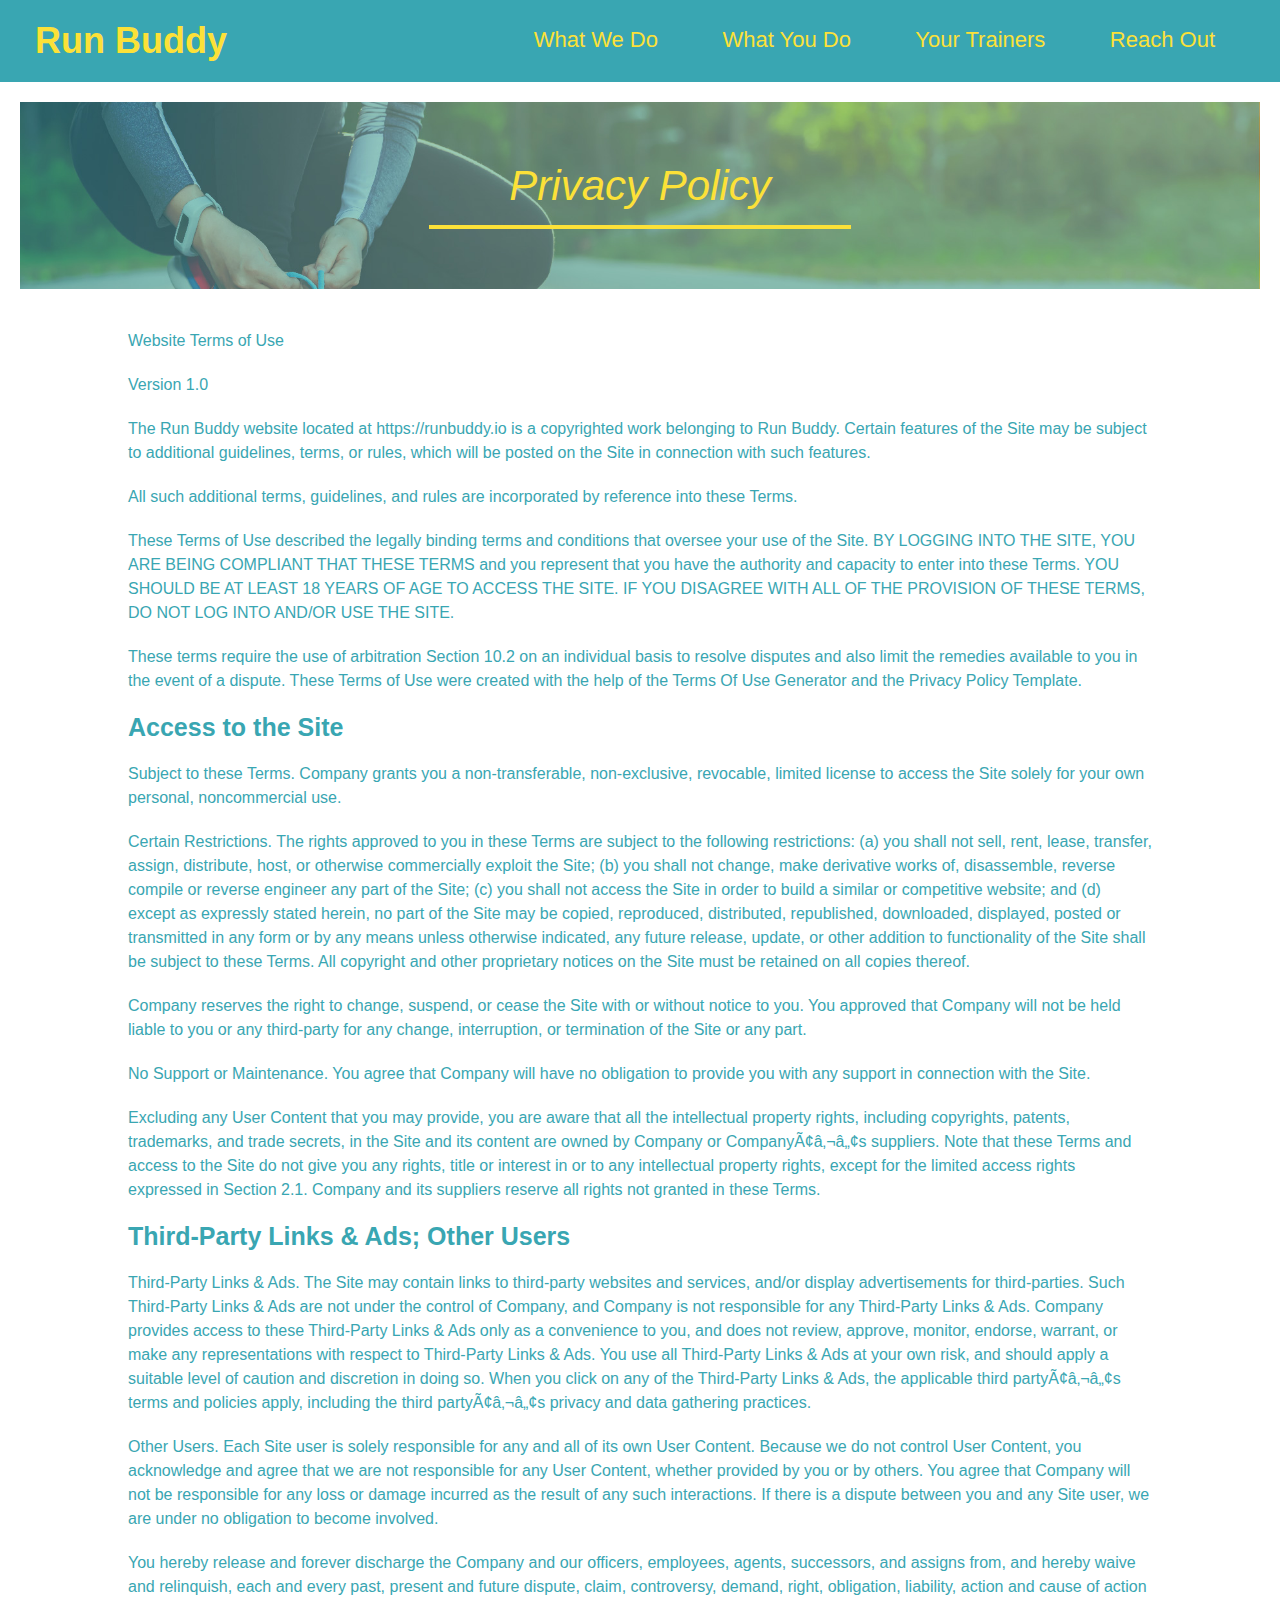
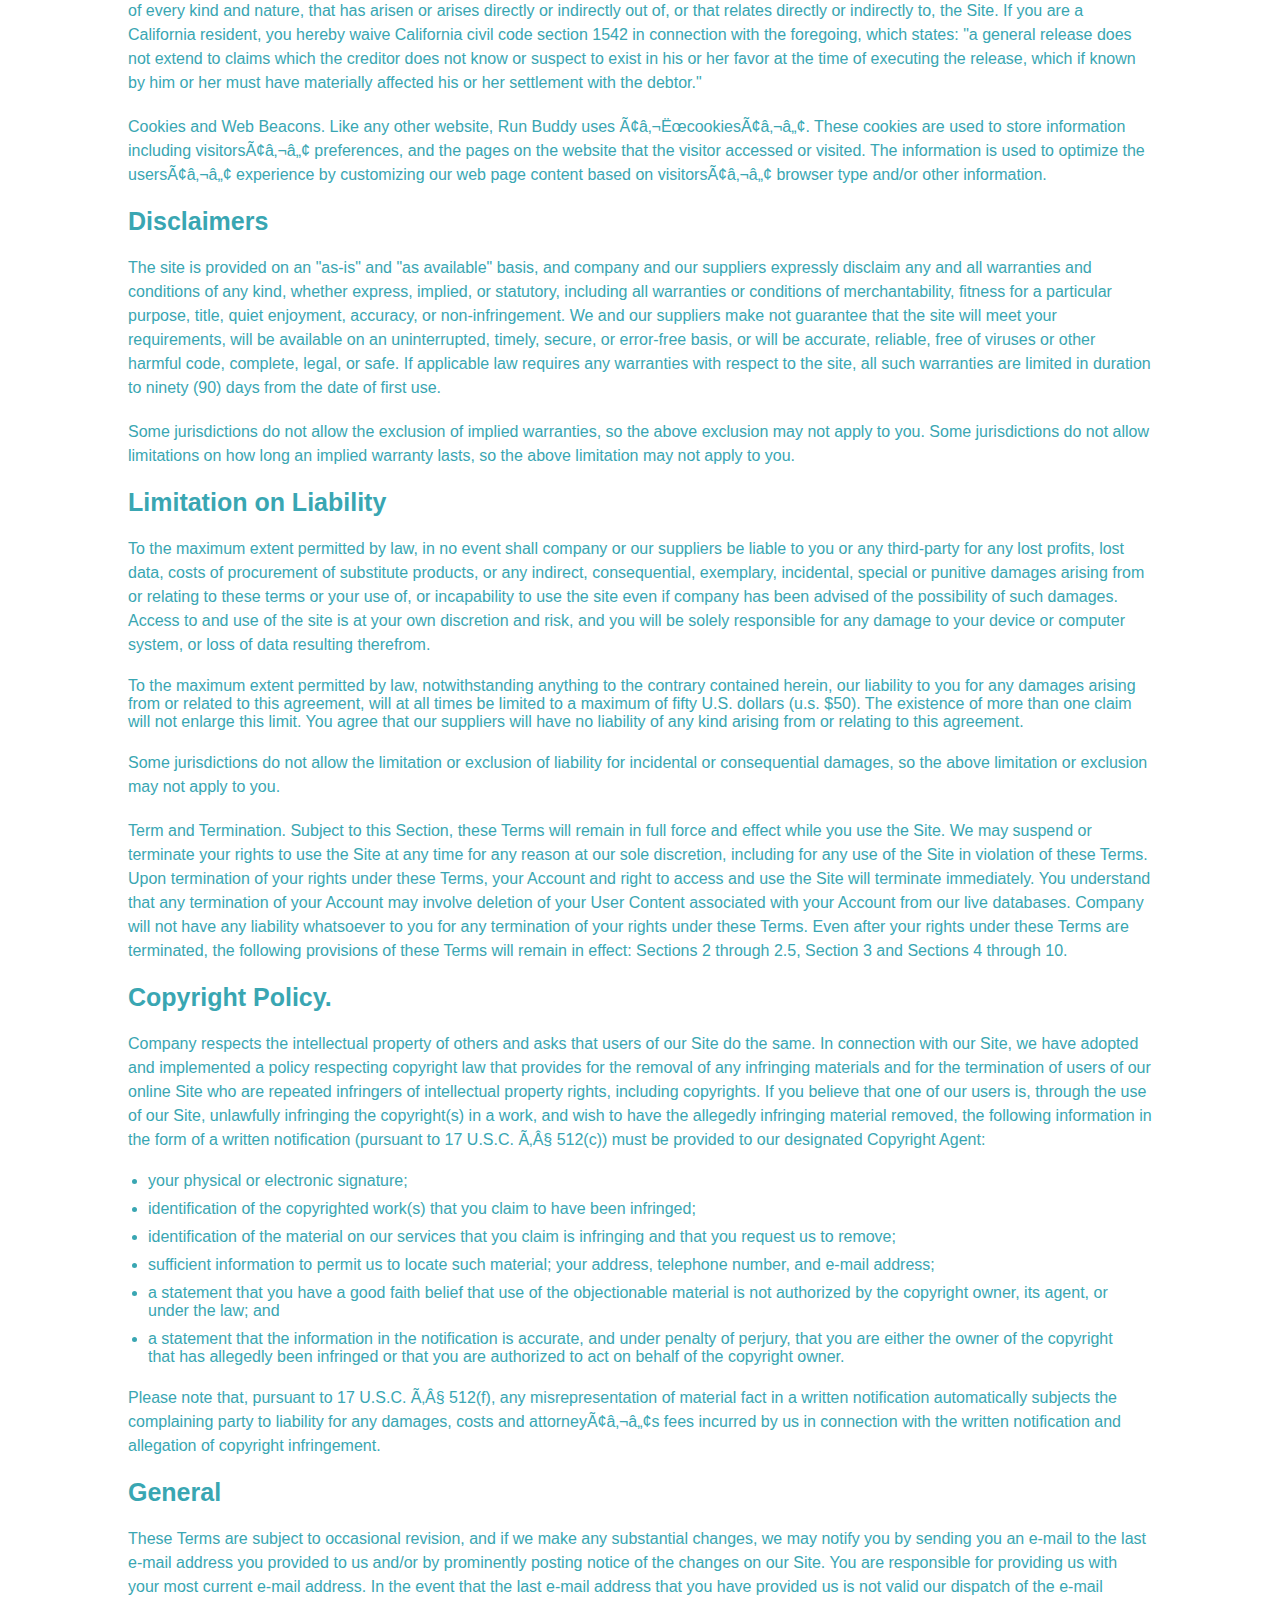
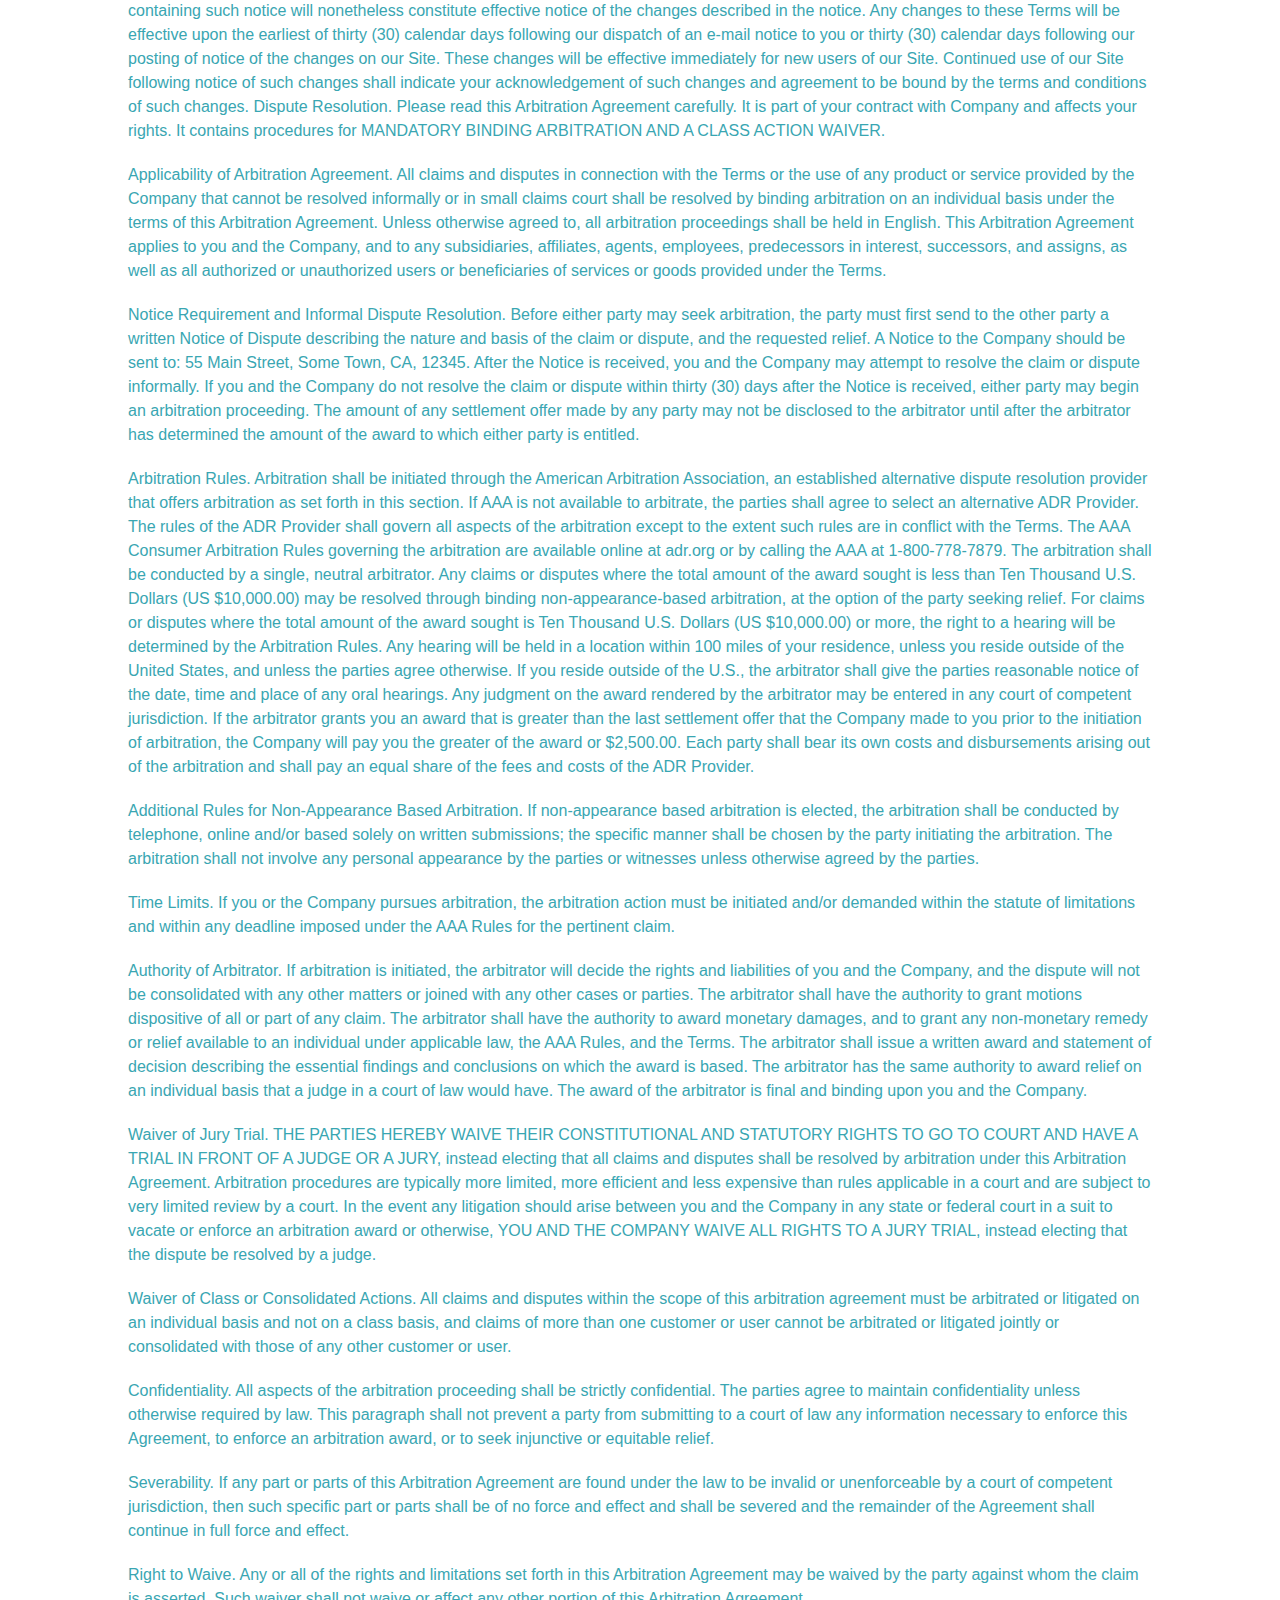
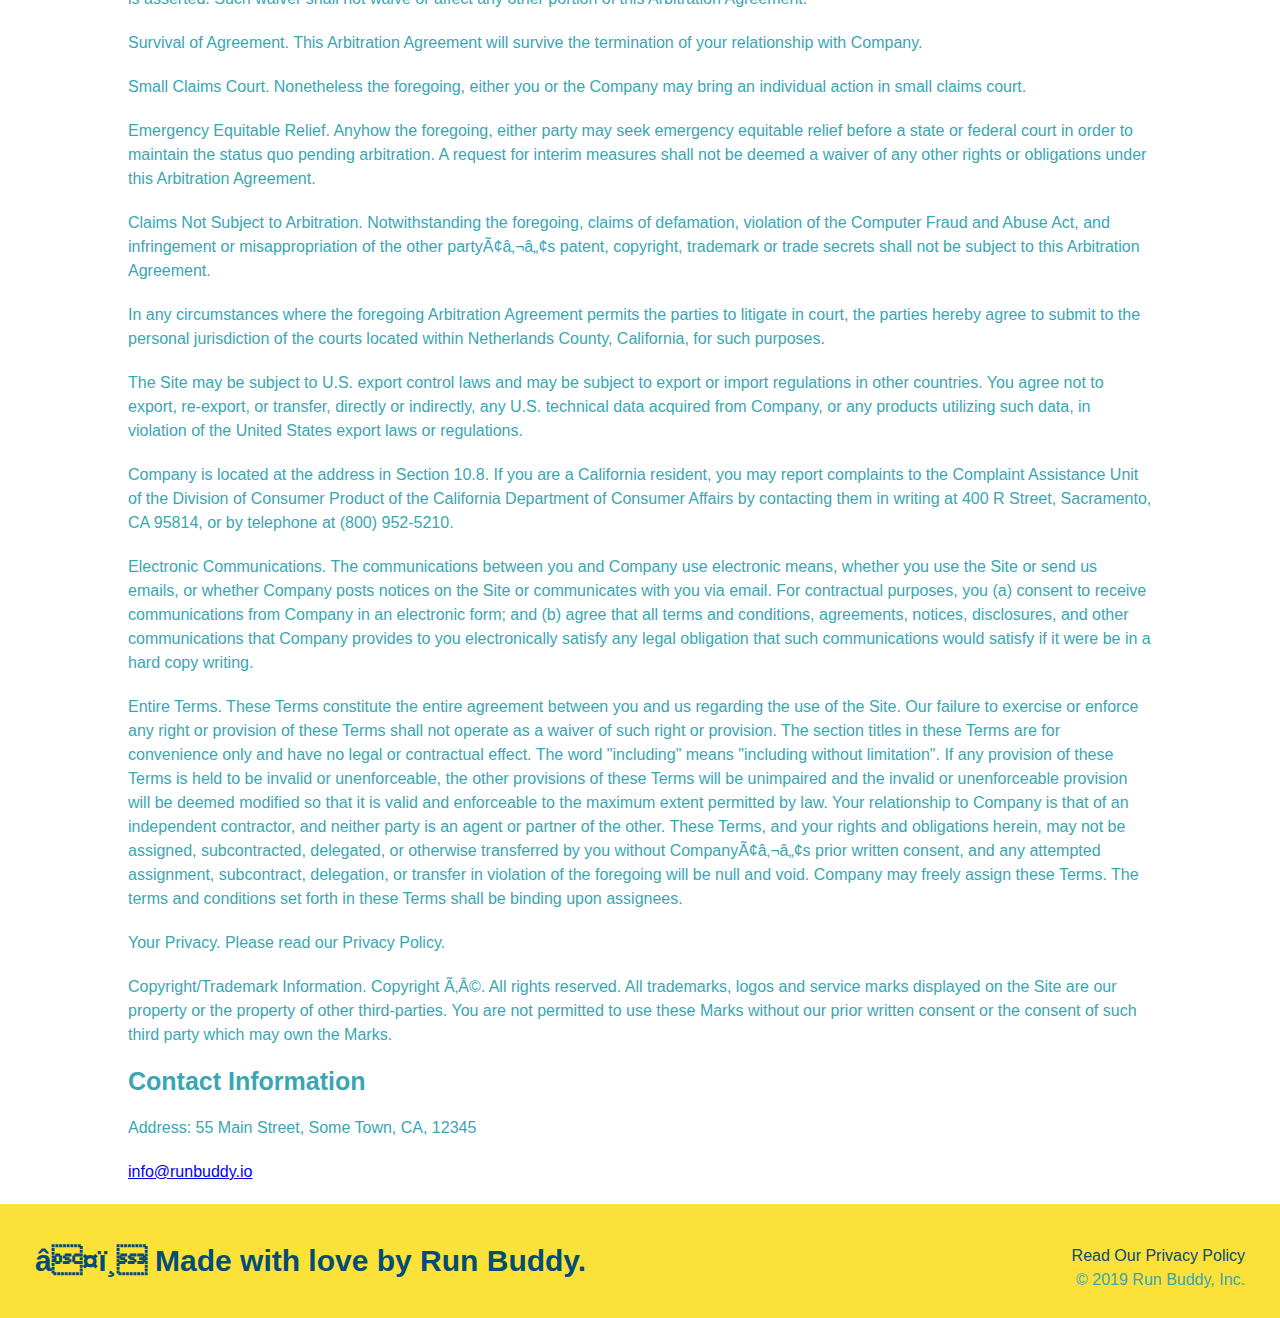
==== privacy-policy.html @ 5bf0ed3f "privacy policy" ====
<!DOCTYPE html>
<html lang="en">

    <head>
        <meta charset="8">
        <title>Privacy Policy-Run Buddy</title>
        <link rel="stylesheet" href="./assets/css/style.css" />
        <link rel="stylesheet" href="./assets/css/secondary-styles.css" />
        </head>

    <body>
        <header>
            <h1>
                <a href=".index.html">Run Buddy</a>
            </h1>
            <nav>
                <ul>
                <li>
                    <a href="./index.html#what-we-do">What We Do</a>  
                </li>   
                <li>
                    <a href="./index.html#what-you-do">What You Do</a>
                </li>
                <li>
                    <a href="./index.html#your-trainers">Your Trainers</a>
                </li>
            <li>
                <a href="./index.html#reach-out">Reach Out</a>
            </li>
            </ul>
                </nav>
        </header>

        <section class="hero">
            <h2 class="page-title">
                Privacy Policy
            </h2>
            </section>
    <article class="secondary-content">
        <p>
            Website Terms of Use
        </p>

        <p>
            Version 1.0
        </p>

        <p>
            The Run Buddy website located at https://runbuddy.io is a copyrighted work belonging to Run Buddy. Certain
            features of the Site may be subject to additional guidelines, terms, or rules, which will be posted on the Site
            in connection with such features.
        </p>

        <p>
            All such additional terms, guidelines, and rules are incorporated by reference into these Terms.
        </p>

        <p>
            These Terms of Use described the legally binding terms and conditions that oversee your use of the Site. BY
            LOGGING INTO THE SITE, YOU ARE BEING COMPLIANT THAT THESE TERMS and you represent that you have the authority
            and capacity to enter into these Terms. YOU SHOULD BE AT LEAST 18 YEARS OF AGE TO ACCESS THE SITE. IF YOU
            DISAGREE WITH ALL OF THE PROVISION OF THESE TERMS, DO NOT LOG INTO AND/OR USE THE SITE.
        </p>

        <p>
            These terms require the use of arbitration Section 10.2 on an individual basis to resolve disputes and also
            limit the remedies available to you in the event of a dispute. These Terms of Use were created with the help of
            the Terms Of Use Generator and the Privacy Policy Template.
        </p>

        <h3>
            Access to the Site
        </h3>

        <p>
            Subject to these Terms. Company grants you a non-transferable, non-exclusive, revocable, limited license to
            access the Site solely for your own personal, noncommercial use.
        </p>

        <p>
            Certain Restrictions. The rights approved to you in these Terms are subject to the following restrictions: (a)
            you shall not sell, rent, lease, transfer, assign, distribute, host, or otherwise commercially exploit the Site;
            (b) you shall not change, make derivative works of, disassemble, reverse compile or reverse engineer any part of
            the Site; (c) you shall not access the Site in order to build a similar or competitive website; and (d) except
            as expressly stated herein, no part of the Site may be copied, reproduced, distributed, republished, downloaded,
            displayed, posted or transmitted in any form or by any means unless otherwise indicated, any future release,
            update, or other addition to functionality of the Site shall be subject to these Terms. All copyright and other
            proprietary notices on the Site must be retained on all copies thereof.
</p>

<p>
    Company reserves the right to change, suspend, or cease the Site with or without notice to you. You approved
    that Company will not be held liable to you or any third-party for any change, interruption, or termination of
    the Site or any part.
</p>

<p>
    No Support or Maintenance. You agree that Company will have no obligation to provide you with any support in
    connection with the Site.
</p>

<p>
    Excluding any User Content that you may provide, you are aware that all the intellectual property rights,
    including copyrights, patents, trademarks, and trade secrets, in the Site and its content are owned by Company
    or Companyâ€™s suppliers. Note that these Terms and access to the Site do not give you any rights, title or
    interest in or to any intellectual property rights, except for the limited access rights expressed in Section
    2.1. Company and its suppliers reserve all rights not granted in these Terms.
</p>

<h3>
    Third-Party Links & Ads; Other Users
</h3>

<p>
    Third-Party Links & Ads. The Site may contain links to third-party websites and services, and/or display
    advertisements for third-parties. Such Third-Party Links & Ads are not under the control of Company, and Company
    is not responsible for any Third-Party Links & Ads. Company provides access to these Third-Party Links & Ads
    only as a convenience to you, and does not review, approve, monitor, endorse, warrant, or make any
    representations with respect to Third-Party Links & Ads. You use all Third-Party Links & Ads at your own risk,
    and should apply a suitable level of caution and discretion in doing so. When you click on any of the
    Third-Party Links & Ads, the applicable third partyâ€™s terms and policies apply, including the third partyâ€™s
    privacy and data gathering practices.
</p>

<p>
    Other Users. Each Site user is solely responsible for any and all of its own User Content. Because we do not
    control User Content, you acknowledge and agree that we are not responsible for any User Content, whether
    provided by you or by others. You agree that Company will not be responsible for any loss or damage incurred as
    the result of any such interactions. If there is a dispute between you and any Site user, we are under no
    obligation to become involved.
</p>

<p> 
    You hereby release and forever discharge the Company and our officers, employees, agents, successors, and
    assigns from, and hereby waive and relinquish, each and every past, present and future dispute, claim,
    controversy, demand, right, obligation, liability, action and cause of action of every kind and nature, that has
    arisen or arises directly or indirectly out of, or that relates directly or indirectly to, the Site. If you are
    a California resident, you hereby waive California civil code section 1542 in connection with the foregoing,
    which states: "a general release does not extend to claims which the creditor does not know or suspect to exist
    in his or her favor at the time of executing the release, which if known by him or her must have materially
    affected his or her settlement with the debtor."
</p>

<p>
    Cookies and Web Beacons. Like any other website, Run Buddy uses â€˜cookiesâ€™. These cookies are used to store
    information including visitorsâ€™ preferences, and the pages on the website that the visitor accessed or visited.
    The information is used to optimize the usersâ€™ experience by customizing our web page content based on visitorsâ€™
    browser type and/or other information.
</p>

<h3>
    Disclaimers
</h3>

<p>
    The site is provided on an "as-is" and "as available" basis, and company and our suppliers expressly disclaim
    any and all warranties and conditions of any kind, whether express, implied, or statutory, including all
    warranties or conditions of merchantability, fitness for a particular purpose, title, quiet enjoyment, accuracy,
    or non-infringement. We and our suppliers make not guarantee that the site will meet your requirements, will be
    available on an uninterrupted, timely, secure, or error-free basis, or will be accurate, reliable, free of
    viruses or other harmful code, complete, legal, or safe. If applicable law requires any warranties with respect
    to the site, all such warranties are limited in duration to ninety (90) days from the date of first use.
</p>

<p>
Some jurisdictions do not allow the exclusion of implied warranties, so the above exclusion may not apply to
you. Some jurisdictions do not allow limitations on how long an implied warranty lasts, so the above limitation
may not apply to you.
</p>

<h3>
        Limitation on Liability
</h3>

<p>
    To the maximum extent permitted by law, in no event shall company or our suppliers be liable to you or any
    third-party for any lost profits, lost data, costs of procurement of substitute products, or any indirect,
    consequential, exemplary, incidental, special or punitive damages arising from or relating to these terms or
    your use of, or incapability to use the site even if company has been advised of the possibility of such
    damages. Access to and use of the site is at your own discretion and risk, and you will be solely responsible
    for any damage to your device or computer system, or loss of data resulting therefrom.
</p>
To the maximum extent permitted by law, notwithstanding anything to the contrary contained herein, our liability
to you for any damages arising from or related to this agreement, will at all times be limited to a maximum of
fifty U.S. dollars (u.s. $50). The existence of more than one claim will not enlarge this limit. You agree that
our suppliers will have no liability of any kind arising from or relating to this agreement.

<p>
    Some jurisdictions do not allow the limitation or exclusion of liability for incidental or consequential
    damages, so the above limitation or exclusion may not apply to you.
</p>
<p>
Term and Termination. Subject to this Section, these Terms will remain in full force and effect while you use
the Site. We may suspend or terminate your rights to use the Site at any time for any reason at our sole
discretion, including for any use of the Site in violation of these Terms. Upon termination of your rights under
these Terms, your Account and right to access and use the Site will terminate immediately. You understand that
any termination of your Account may involve deletion of your User Content associated with your Account from our
live databases. Company will not have any liability whatsoever to you for any termination of your rights under
these Terms. Even after your rights under these Terms are terminated, the following provisions of these Terms
will remain in effect: Sections 2 through 2.5, Section 3 and Sections 4 through 10.
</p>

<h3>
    Copyright Policy.
</h3>

<p>
    Company respects the intellectual property of others and asks that users of our Site do the same. In connection
    with our Site, we have adopted and implemented a policy respecting copyright law that provides for the removal
    of any infringing materials and for the termination of users of our online Site who are repeated infringers of
    intellectual property rights, including copyrights. If you believe that one of our users is, through the use of
    our Site, unlawfully infringing the copyright(s) in a work, and wish to have the allegedly infringing material
    removed, the following information in the form of a written notification (pursuant to 17 U.S.C. Â§ 512(c)) must
    be provided to our designated Copyright Agent:
    </p>
    <ul>
        <li>
          your physical or electronic signature;
        </li>
        <li>
          identification of the copyrighted work(s) that you claim to have been infringed;
        </li>
        <li>
          identification of the material on our services that you claim is infringing and that you request us to remove;
        </li>
        <li>
          sufficient information to permit us to locate such material; your address, telephone number, and e-mail
          address;
        </li>
        <li>
          a statement that you have a good faith belief that use of the objectionable material is not authorized by the
          copyright owner, its agent, or under the law; and
        </li>
        <li>
          a statement that the information in the notification is accurate, and under penalty of perjury, that you are
          either the owner of the copyright that has allegedly been infringed or that you are authorized to act on
          behalf of the copyright owner.
        </li>
      </ul>
      <p>
        Please note that, pursuant to 17 U.S.C. Â§ 512(f), any misrepresentation of material fact in a written
        notification automatically subjects the complaining party to liability for any damages, costs and attorneyâ€™s
        fees incurred by us in connection with the written notification and allegation of copyright infringement.
      </p>

      <h3>
        General
      </h3>

      <p>
        These Terms are subject to occasional revision, and if we make any substantial changes, we may notify you by
        sending you an e-mail to the last e-mail address you provided to us and/or by prominently posting notice of the
        changes on our Site. You are responsible for providing us with your most current e-mail address. In the event
        that the last e-mail address that you have provided us is not valid our dispatch of the e-mail containing such
        notice will nonetheless constitute effective notice of the changes described in the notice. Any changes to these
        Terms will be effective upon the earliest of thirty (30) calendar days following our dispatch of an e-mail
        notice to you or thirty (30) calendar days following our posting of notice of the changes on our Site. These
        changes will be effective immediately for new users of our Site. Continued use of our Site following notice of
        such changes shall indicate your acknowledgement of such changes and agreement to be bound by the terms and
        conditions of such changes. Dispute Resolution. Please read this Arbitration Agreement carefully. It is part of
        your contract with Company and affects your rights. It contains procedures for MANDATORY BINDING ARBITRATION AND
        A CLASS ACTION WAIVER.
      </p>

      <p>
        Applicability of Arbitration Agreement. All claims and disputes in connection with the Terms or the use of any
        product or service provided by the Company that cannot be resolved informally or in small claims court shall be
        resolved by binding arbitration on an individual basis under the terms of this Arbitration Agreement. Unless
        otherwise agreed to, all arbitration proceedings shall be held in English. This Arbitration Agreement applies to
        you and the Company, and to any subsidiaries, affiliates, agents, employees, predecessors in interest,
        successors, and assigns, as well as all authorized or unauthorized users or beneficiaries of services or goods
        provided under the Terms.
      </p>

      <p>
        Notice Requirement and Informal Dispute Resolution. Before either party may seek arbitration, the party must
        first send to the other party a written Notice of Dispute describing the nature and basis of the claim or
        dispute, and the requested relief. A Notice to the Company should be sent to: 55 Main Street, Some Town, CA,
        12345. After the Notice is received, you and the Company may attempt to resolve the claim or dispute informally.
        If you and the Company do not resolve the claim or dispute within thirty (30) days after the Notice is received,
        either party may begin an arbitration proceeding. The amount of any settlement offer made by any party may not
        be disclosed to the arbitrator until after the arbitrator has determined the amount of the award to which either
        party is entitled.
      </p>

      <p>
        Arbitration Rules. Arbitration shall be initiated through the American Arbitration Association, an established
        alternative dispute resolution provider that offers arbitration as set forth in this section. If AAA is not
        available to arbitrate, the parties shall agree to select an alternative ADR Provider. The rules of the ADR
        Provider shall govern all aspects of the arbitration except to the extent such rules are in conflict with the
        Terms. The AAA Consumer Arbitration Rules governing the arbitration are available online at adr.org or by
        calling the AAA at 1-800-778-7879. The arbitration shall be conducted by a single, neutral arbitrator. Any
        claims or disputes where the total amount of the award sought is less than Ten Thousand U.S. Dollars (US
        $10,000.00) may be resolved through binding non-appearance-based arbitration, at the option of the party seeking
        relief. For claims or disputes where the total amount of the award sought is Ten Thousand U.S. Dollars (US
        $10,000.00) or more, the right to a hearing will be determined by the Arbitration Rules. Any hearing will be
        held in a location within 100 miles of your residence, unless you reside outside of the United States, and
        unless the parties agree otherwise. If you reside outside of the U.S., the arbitrator shall give the parties
        reasonable notice of the date, time and place of any oral hearings. Any judgment on the award rendered by the
        arbitrator may be entered in any court of competent jurisdiction. If the arbitrator grants you an award that is
        greater than the last settlement offer that the Company made to you prior to the initiation of arbitration, the
        Company will pay you the greater of the award or $2,500.00. Each party shall bear its own costs and
        disbursements arising out of the arbitration and shall pay an equal share of the fees and costs of the ADR
        Provider.
      </p>

      <p>
        Additional Rules for Non-Appearance Based Arbitration. If non-appearance based arbitration is elected, the
        arbitration shall be conducted by telephone, online and/or based solely on written submissions; the specific
        manner shall be chosen by the party initiating the arbitration. The arbitration shall not involve any personal
        appearance by the parties or witnesses unless otherwise agreed by the parties.
      </p>

      <p>
        Time Limits. If you or the Company pursues arbitration, the arbitration action must be initiated and/or demanded
        within the statute of limitations and within any deadline imposed under the AAA Rules for the pertinent claim.
      </p>

      <p>
        Authority of Arbitrator. If arbitration is initiated, the arbitrator will decide the rights and liabilities of
        you and the Company, and the dispute will not be consolidated with any other matters or joined with any other
        cases or parties. The arbitrator shall have the authority to grant motions dispositive of all or part of any
        claim. The arbitrator shall have the authority to award monetary damages, and to grant any non-monetary remedy
        or relief available to an individual under applicable law, the AAA Rules, and the Terms. The arbitrator shall
        issue a written award and statement of decision describing the essential findings and conclusions on which the
        award is based. The arbitrator has the same authority to award relief on an individual basis that a judge in a
        court of law would have. The award of the arbitrator is final and binding upon you and the Company.
      </p>

      <p>
        Waiver of Jury Trial. THE PARTIES HEREBY WAIVE THEIR CONSTITUTIONAL AND STATUTORY RIGHTS TO GO TO COURT AND HAVE
        A TRIAL IN FRONT OF A JUDGE OR A JURY, instead electing that all claims and disputes shall be resolved by
        arbitration under this Arbitration Agreement. Arbitration procedures are typically more limited, more efficient
        and less expensive than rules applicable in a court and are subject to very limited review by a court. In the
        event any litigation should arise between you and the Company in any state or federal court in a suit to vacate
        or enforce an arbitration award or otherwise, YOU AND THE COMPANY WAIVE ALL RIGHTS TO A JURY TRIAL, instead
        electing that the dispute be resolved by a judge.
      </p>

      <p>
        Waiver of Class or Consolidated Actions. All claims and disputes within the scope of this arbitration agreement
        must be arbitrated or litigated on an individual basis and not on a class basis, and claims of more than one
        customer or user cannot be arbitrated or litigated jointly or consolidated with those of any other customer or
        user.
      </p>

      <p>
        Confidentiality. All aspects of the arbitration proceeding shall be strictly confidential. The parties agree to
        maintain confidentiality unless otherwise required by law. This paragraph shall not prevent a party from
        submitting to a court of law any information necessary to enforce this Agreement, to enforce an arbitration
        award, or to seek injunctive or equitable relief.
      </p>

      <p>
        Severability. If any part or parts of this Arbitration Agreement are found under the law to be invalid or
        unenforceable by a court of competent jurisdiction, then such specific part or parts shall be of no force and
        effect and shall be severed and the remainder of the Agreement shall continue in full force and effect.
      </p>

      <p>
        Right to Waive. Any or all of the rights and limitations set forth in this Arbitration Agreement may be waived
        by the party against whom the claim is asserted. Such waiver shall not waive or affect any other portion of this
        Arbitration Agreement.
      </p>

      <p>
        Survival of Agreement. This Arbitration Agreement will survive the termination of your relationship with
        Company.
      </p>

      <p>
        Small Claims Court. Nonetheless the foregoing, either you or the Company may bring an individual action in small
        claims court.
      </p>

      <p>
        Emergency Equitable Relief. Anyhow the foregoing, either party may seek emergency equitable relief before a
        state or federal court in order to maintain the status quo pending arbitration. A request for interim measures
        shall not be deemed a waiver of any other rights or obligations under this Arbitration Agreement.
      </p>

      <p>
        Claims Not Subject to Arbitration. Notwithstanding the foregoing, claims of defamation, violation of the
        Computer Fraud and Abuse Act, and infringement or misappropriation of the other partyâ€™s patent, copyright,
        trademark or trade secrets shall not be subject to this Arbitration Agreement.
      </p>

      <p>
        In any circumstances where the foregoing Arbitration Agreement permits the parties to litigate in court, the
        parties hereby agree to submit to the personal jurisdiction of the courts located within Netherlands County,
        California, for such purposes.
      </p>

      <p>
        The Site may be subject to U.S. export control laws and may be subject to export or import regulations in other
        countries. You agree not to export, re-export, or transfer, directly or indirectly, any U.S. technical data
        acquired from Company, or any products utilizing such data, in violation of the United States export laws or
        regulations.
      </p>

      <p>
        Company is located at the address in Section 10.8. If you are a California resident, you may report complaints
        to the Complaint Assistance Unit of the Division of Consumer Product of the California Department of Consumer
        Affairs by contacting them in writing at 400 R Street, Sacramento, CA 95814, or by telephone at (800) 952-5210.
      </p>

      <p>
        Electronic Communications. The communications between you and Company use electronic means, whether you use the
        Site or send us emails, or whether Company posts notices on the Site or communicates with you via email. For
        contractual purposes, you (a) consent to receive communications from Company in an electronic form; and (b)
        agree that all terms and conditions, agreements, notices, disclosures, and other communications that Company
        provides to you electronically satisfy any legal obligation that such communications would satisfy if it were be
        in a hard copy writing.
      </p>

      <p>
        Entire Terms. These Terms constitute the entire agreement between you and us regarding the use of the Site. Our
        failure to exercise or enforce any right or provision of these Terms shall not operate as a waiver of such right
        or provision. The section titles in these Terms are for convenience only and have no legal or contractual
        effect. The word "including" means "including without limitation". If any provision of these Terms is held to be
        invalid or unenforceable, the other provisions of these Terms will be unimpaired and the invalid or
        unenforceable provision will be deemed modified so that it is valid and enforceable to the maximum extent
        permitted by law. Your relationship to Company is that of an independent contractor, and neither party is an
        agent or partner of the other. These Terms, and your rights and obligations herein, may not be assigned,
        subcontracted, delegated, or otherwise transferred by you without Companyâ€™s prior written consent, and any
        attempted assignment, subcontract, delegation, or transfer in violation of the foregoing will be null and void.
        Company may freely assign these Terms. The terms and conditions set forth in these Terms shall be binding upon
        assignees.
      </p>

      <p>
        Your Privacy. Please read our Privacy Policy.
      </p>

      <p>
        Copyright/Trademark Information. Copyright Â©. All rights reserved. All trademarks, logos and service marks
        displayed on the Site are our property or the property of other third-parties. You are not permitted to use
        these Marks without our prior written consent or the consent of such third party which may own the Marks.
      </p>

      <h3>
        Contact Information
      </h3>

      <p>
        Address: 55 Main Street, Some Town, CA, 12345
      </p>

      <p>
        <a href="mailto:info@runbuddy.io">info@runbuddy.io</a>
      </p>
    </article>

    <footer>
        <h2> ❤️ Made with love by Run Buddy.</h2>
        <div>
            <a>Read Our Privacy Policy</a>
            <br />
            &copy; 2019 Run Buddy, Inc.
        </div>
    </footer>
</body>
    </html>
---- assets/css/style.css ----
* {
    margin: 0;
    padding: 0;
    box-sizing: border-box;
}

body {
    color: #39a6b2;
    font-family: Helvetica, Arial, sans-serif;
}

header {
    padding: 20px 35px;
    background-color: #39a6b2;
}

header h1 {
    font-weight: bold;
    font-size: 36px;
    color: 0;
    margin: 0;
    display: inline;
}

header a {
    text-decoration: none;
    color: #fce138;
}

header nav {
    float: right;
    margin: 7px 0;
}

header nav ul li {
    display: inline;
}

header nav ul li a {
    margin: 0 30px;
    font-weight: lighter;
    font-size: 22px;
}

footer {
    background: #fce138;
    width: 100%;
    padding: 40px 35px;
}

footer h2 {
    display: inline;
color: #024d76;
font-size: 30px;
margin: 0;
}

footer div {
    float: right;
    line-height: 1.5;
    text-align: right;
}

footer a {
    color: #024e76;
}

section {
    padding: 60px;
}

.hero {
    background-image: url("../images/hero-bg.jpg");
    height: 600px;
    background-size: cover;
    background-position: center;
    position: relative;
}

.hero-form {
    border: 3px solid #024d76;
    padding: 20px;
    width: 500px;
    color: #024e76;
    position: absolute;
    bottom: 120px;
    right: 140px;
}
.hero-form h3 {
    font-size: 24px;
    margin: 0;
}

.hero-form p {
    margin: 5px 0 15px 0;
}

.form-input {
    border: 1px solid #024d76;
    display: block;
    padding: 7px 15px;
    font-size: 16px;
    color: #024d76;
    width: 100%;
    margin-bottom: 15px;
}

.hero-form label {
    margin: 0 5px;
}

.hero-form button {
    color: #fce138;
    background-color: #024e76;
    border: none;
    padding: 10px 20px;
    font-size: 16px;
}

.intro {
    text-align: center;
}

.intro p {
    line-height: 1.7;
    color:  #39a6b2;
    width: 80%;
    font-size: 20px;
    margin: 0 auto;
}

.steps {
    text-align: center;
    background: #fce138;
}

.section-title {
    font-size: 55px;
    color: #024e76;
    margin-bottom: 35px;
    padding: 0 100px 20px 100px;
    display: inline-block;
    border-bottom: 3px solid;
}

.primary-border {
    border-color: #fce138;
}

.secondary-border {
    border-color: #39a6b2;
}

.steps div {
    margin-bottom: 80px;
}

.steps img {
    width: 15%;
    margin: 10px 0;
}

.steps h3 {
    color:#024e76;
    font-size: 46px;
    margin-top: 10px;
}

.steps p {
    color: #39a6b2;
    font-size: 23px;
}

.step span {
    font-size: 38px;
}

.trainers {
    text-align: center;
}

.trainer {
    width: 900px;
    margin: 0 auto 30px auto;
    background: #024e76;
    color: #fce138;
    overflow: auto;
}

.trainer img {
    width:35%;
    float:left;
}

.trainer-bio {
    padding: 35px;
    float: left;
    width: 65%;
}

.text-left {
    text-align: left;
}

.text-right {
    text-align: right;
}

.trainer-bio h3 {
    font-size: 32px;
    margin-bottom: 8px;
}

.trainer-bio h4 {
    font-weight: lighter;
    font-size: 26px;
    margin-bottom: 25px;
}

.trainer-bio p {
    font-size: 17px;
    line-height: 1.3;
}

.contact {
    text-align: center;
    background: #024e76;
}

.contact h2 {
    color: #fce138;
}

.contact-info iframe {
    width: 400px;
    height: 400px;
}

.contact-info div {
    width: 410px;
    display: inline-block;
    vertical-align: top;
    text-align: left;
    margin: 30px 0 0 60px;
    color: white;
}

.contact-info h3 {
    color: #fce138;
}

.contact-info p, .contact-info address {
    margin: 20px 0;
    line-height: 1.5;
    font-size: 20px;
    font-style: normal;
}

.contact-info a {
    color: #fce138
}

.hero {
    margin: 20px;
    background-color: white;
    font-size: 20px;
    color:blue;
}

.hero-secondary {
    margin: 20px;
    background-color: black;
    font-size: 20px;
    color:red;

}
---- assets/css/secondary-styles.css ----
.hero {
    background-color: #fce138;
    height: auto;
    text-align: center;
    margin-bottom: 40px;
}

.page-title {
padding: 0 80px 15px 80px;
font-size: 42px;
font-style: italic;
color:#fce138;
border-bottom: 4px solid #fce138;
display: inline-block;
font-weight: normal;
}

.secondary-content {
    width:80%;
    margin: 0 auto;
    font-color: #024e76;
}

.secondary-content h3 {
font-size: 25px;
margin: 20px 0;
}

.secondary-content p {
    font-size: 16px;
    line-height: 1.5;
    margin: 20px 0;
}

.secondary-content ul {
    margin: 15px 20px;
}

.secondary-content li {
    font-color: #39a6b2;
    margin: 10px 0; 
}
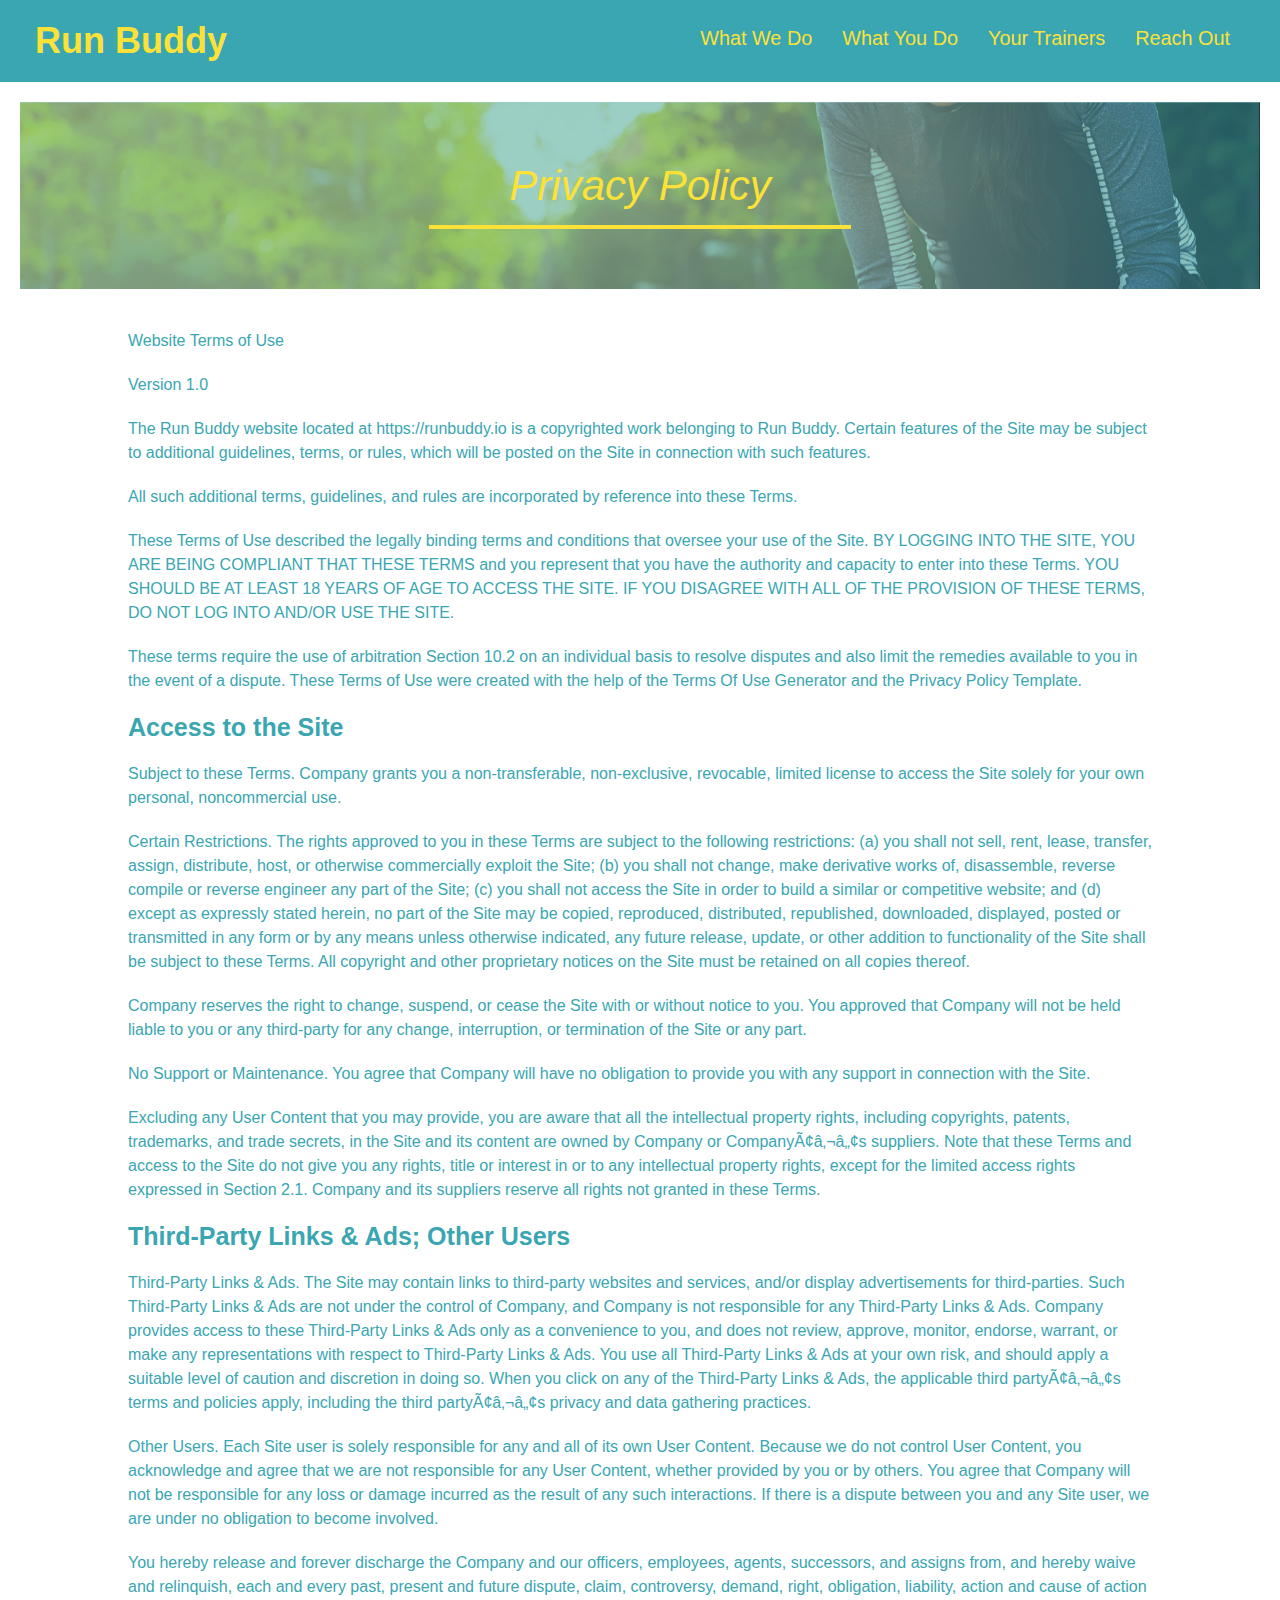
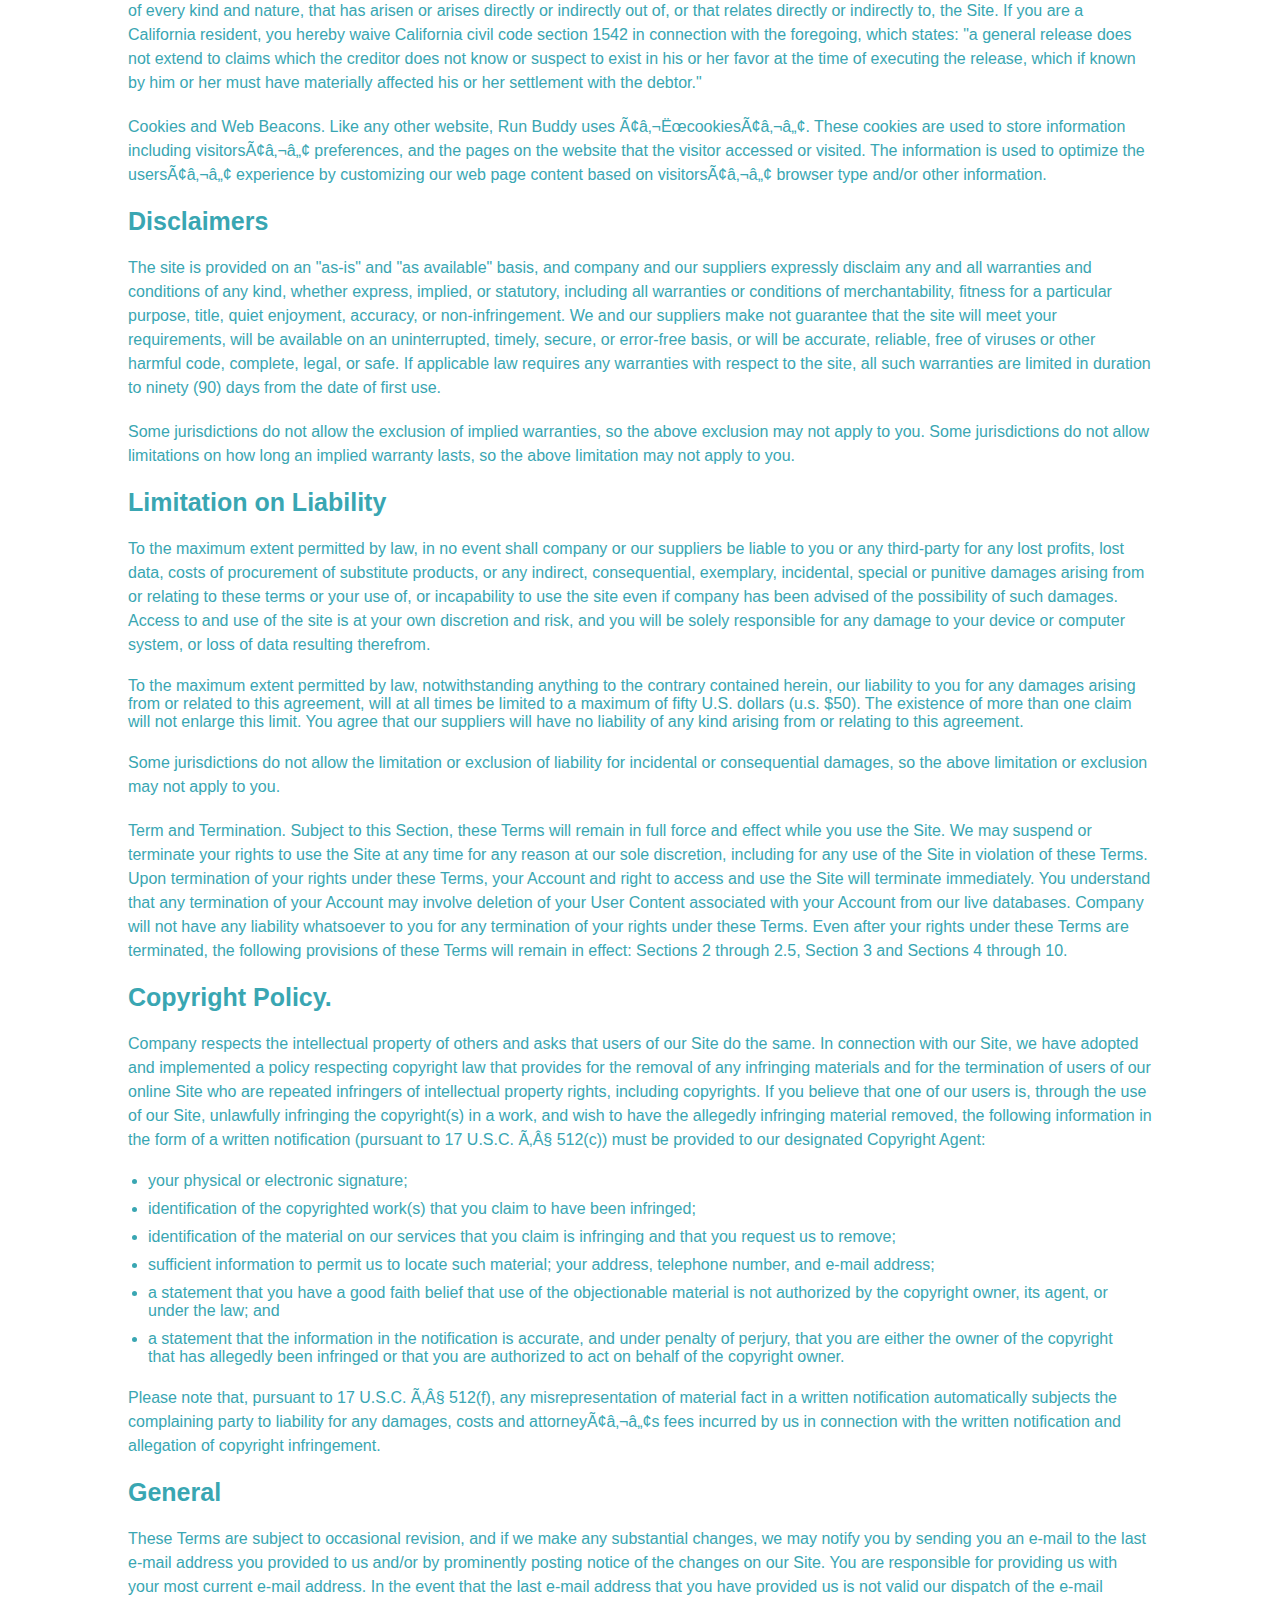
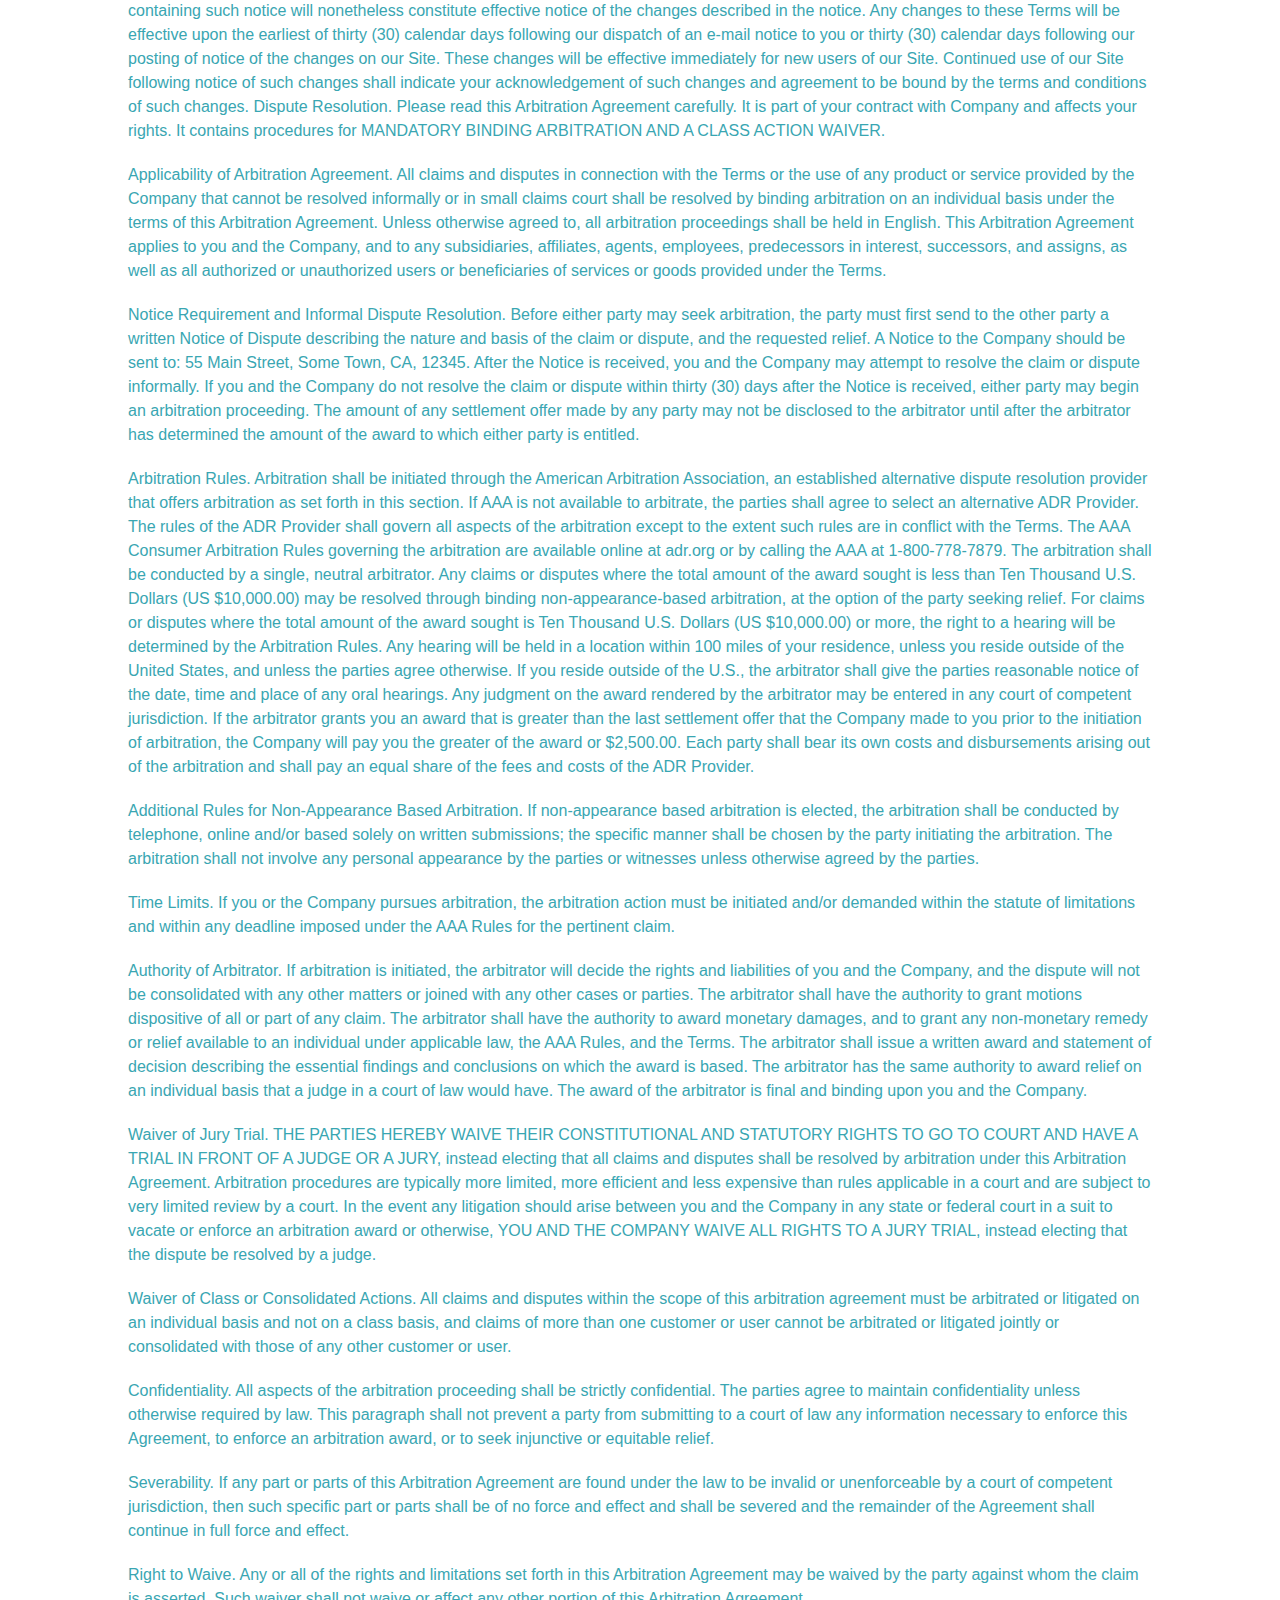
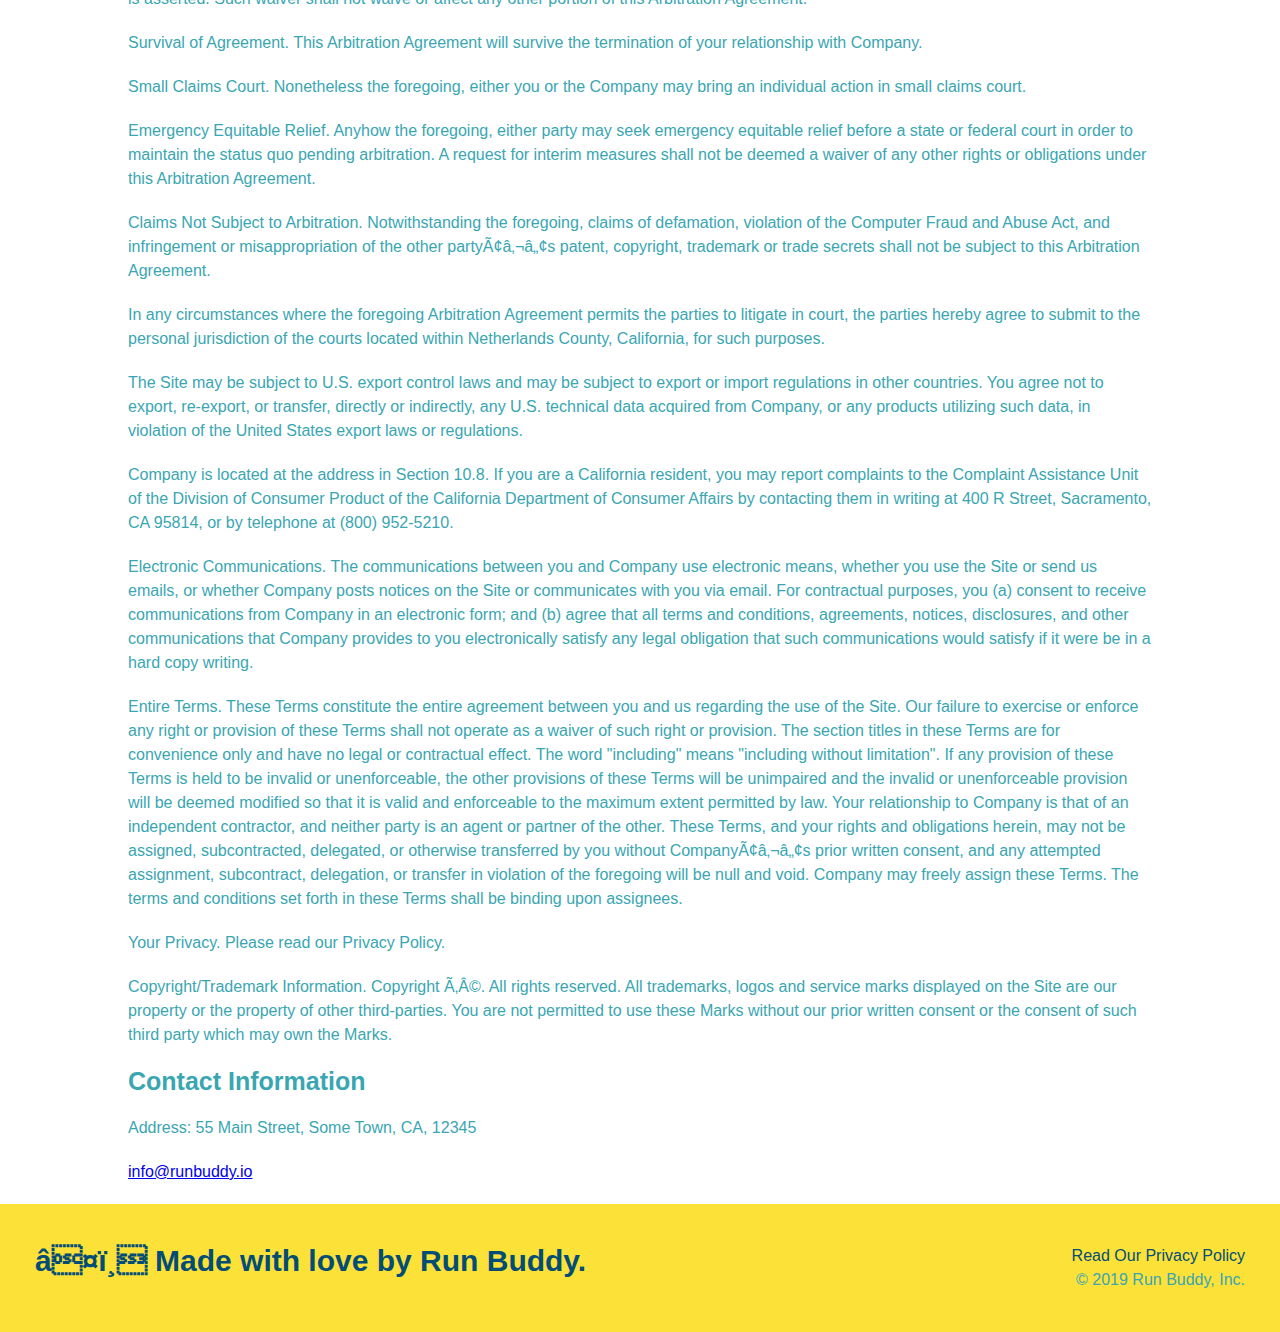
==== commit e5297546: "add mediaquerie" ====
--- a/privacy-policy.html
+++ b/privacy-policy.html
@@ -2,6 +2,7 @@
 <html lang="en">
 
     <head>
+      <meta name="viewport" content="width=device-width, initial-scale=1.0" />
         <meta charset="8">
         <title>Privacy Policy-Run Buddy</title>
         <link rel="stylesheet" href="./assets/css/style.css" />
--- a/assets/css/style.css
+++ b/assets/css/style.css
@@ -12,14 +12,17 @@
 header {
     padding: 20px 35px;
     background-color: #39a6b2;
+    display: flex;
+    justify-content: space-between;
+    flex-wrap: wrap;
+
 }
 
 header h1 {
     font-weight: bold;
     font-size: 36px;
-    color: 0;
+    color: #fce138;
     margin: 0;
-    display: inline;
 }
 
 header a {
@@ -28,35 +31,39 @@
 }
 
 header nav {
-    float: right;
     margin: 7px 0;
 }
 
-header nav ul li {
-    display: inline;
+header nav ul {
+    display: flex;
+    flex-wrap: wrap;
+    justify-content: space-between;
+    align-items: center;
+    list-style: none;
 }
 
 header nav ul li a {
-    margin: 0 30px;
+    padding: 10px 15px;
     font-weight: lighter;
-    font-size: 22px;
+    font-size: 1.55vw;
 }
 
 footer {
     background: #fce138;
     width: 100%;
     padding: 40px 35px;
+    display: flex;
+    justify-content: space-between;
+    flex-wrap: wrap;
 }
 
 footer h2 {
-    display: inline;
 color: #024d76;
 font-size: 30px;
 margin: 0;
 }
 
 footer div {
-    float: right;
     line-height: 1.5;
     text-align: right;
 }
@@ -71,20 +78,21 @@
 
 .hero {
     background-image: url("../images/hero-bg.jpg");
-    height: 600px;
     background-size: cover;
-    background-position: center;
     position: relative;
+    display: flex;
+    justify-content: center;
+    flex-wrap: wrap;
+    align-items: flex-start;
 }
 
 .hero-form {
     border: 3px solid #024d76;
+    background-color: #fce138;
     padding: 20px;
-    width: 500px;
-    color: #024e76;
-    position: absolute;
-    bottom: 120px;
-    right: 140px;
+    color: #024e76;
+    width: 40%;
+    margin: 3.5%;
 }
 .hero-form h3 {
     font-size: 24px;
@@ -117,8 +125,18 @@
     font-size: 16px;
 }
 
-.intro {
-    text-align: center;
+.hero-cta {
+    width: 35%;
+    text-align: right;
+    margin: 3.5%;
+    font-size:  18px;
+    line-height: 1.2;
+}
+
+.hero-cta h2 {
+    font-style: italic;
+    font-size: 55px;
+    color: #fce138;
 }
 
 .intro p {
@@ -127,20 +145,29 @@
     width: 80%;
     font-size: 20px;
     margin: 0 auto;
-}
-
-.steps {
     text-align: center;
+}
+
+.step {
     background: #fce138;
+    margin: 50px auto;
+    padding-bottom: 50px;
+    width: 80%;
+    border-bottom: 1px solid #39a6b2;
+    display: flex;
+    flex-wrap: wrap;
+    align-items: center;
+    justify-content: space-between;
 }
 
 .section-title {
-    font-size: 55px;
-    color: #024e76;
-    margin-bottom: 35px;
-    padding: 0 100px 20px 100px;
-    display: inline-block;
+    font-size: 48px;
+    color: #024e76;
     border-bottom: 3px solid;
+    padding-bottom: 20px;
+    text-align: center;
+    margin: 0 auto 35px auto;
+    width: 50%;
 }
 
 .primary-border {
@@ -151,51 +178,66 @@
     border-color: #39a6b2;
 }
 
-.steps div {
-    margin-bottom: 80px;
-}
-
-.steps img {
-    width: 15%;
-    margin: 10px 0;
-}
-
-.steps h3 {
+
+.step h3 {
     color:#024e76;
     font-size: 46px;
-    margin-top: 10px;
-}
-
-.steps p {
+    flex: 1 30%;
+}
+
+.step-text p{
     color: #39a6b2;
-    font-size: 23px;
-}
-
-.step span {
-    font-size: 38px;
+    font-size: 18px;
+}
+
+.step-text h4{
+    font-size: 26px;
+    line-height: 1.5;
+    color: #024e76;
+}
+
+.step-info {
+    flex:2 70%;
+    display: flex;
+    flex-wrap: wrap;
+    align-items: center;
+}
+
+.step-img {
+    flex:1 12%;
+    margin-right: 20px;
+}
+
+.step-text {
+    flex:12;
+}
+
+.step-img img {
+    max-width: 100%;
 }
 
 .trainers {
-    text-align: center;
+    width: 100%;
+    margin: 0 auto;
+    display: flex;
+    flex-wrap: wrap;
+    justify-content: space-around;
 }
 
 .trainer {
-    width: 900px;
-    margin: 0 auto 30px auto;
+    margin: 20px;
     background: #024e76;
     color: #fce138;
-    overflow: auto;
+    flex: 1;
 }
 
 .trainer img {
-    width:35%;
-    float:left;
+    width:100%;
 }
 
 .trainer-bio {
-    padding: 35px;
-    float: left;
-    width: 65%;
+    padding: 25px;
+    line-height: 1.3;
 }
 
 .text-left {
@@ -207,23 +249,20 @@
 }
 
 .trainer-bio h3 {
-    font-size: 32px;
-    margin-bottom: 8px;
+    font-size: 28px;
 }
 
 .trainer-bio h4 {
     font-weight: lighter;
-    font-size: 26px;
-    margin-bottom: 25px;
+    font-size: 22px;
+    margin-bottom: 15px;
 }
 
 .trainer-bio p {
     font-size: 17px;
-    line-height: 1.3;
 }
 
 .contact {
-    text-align: center;
     background: #024e76;
 }
 
@@ -232,8 +271,9 @@
 }
 
 .contact-info iframe {
-    width: 400px;
     height: 400px;
+    display: flex;
+    align-items: center;
 }
 
 .contact-info div {
@@ -242,18 +282,21 @@
     vertical-align: top;
     text-align: left;
     margin: 30px 0 0 60px;
-    color: white;
 }
 
 .contact-info h3 {
     color: #fce138;
+    float: left;
+    justify-content: space-around;
 }
 
 .contact-info p, .contact-info address {
     margin: 20px 0;
     line-height: 1.5;
-    font-size: 20px;
+    font-size: 16px;
     font-style: normal;
+    float: left;
+    justify-content: space-around;
 }
 
 .contact-info a {
@@ -273,4 +316,56 @@
     font-size: 20px;
     color:red;
 
-}+}
+
+.contact-form {
+    vertical-align: baseline;
+    float: left;
+position: relative;
+justify-content: space-between;
+}
+
+.flex-row {
+    display: flex;
+}
+
+.contact-info {
+    display: flex;
+    justify-content: space-between;
+    flex-wrap: wrap;
+}
+
+.contact-info > * {
+    flex: 1;
+    margin: 15px;
+  }
+
+  .contact-form input, .contact-form textarea {
+      border: 1px solid #024e76;
+      display: block;
+      padding: 7px 15px;
+      font-size: 16px;
+      color:#024e76;
+      width: 100%;
+      margin-bottom: 15px;
+      margin-top: 5px;
+  }
+
+.contact-form button {
+    width: 100%;
+    border: none;
+    background: #fce138;
+    color: #024e76;
+    text-align: center;
+    padding: 15px 0;
+    font-size: 16px;
+}
+
+/* MEDIA QUERY FOR SMALLER DESKTOP SCREENS AND SMALLER */
+@media screen and (max-width: 980px) {
+    header h1 a {
+      /* this will be applied on any screen smaller than 980px */
+      color: tomato;
+    }
+  }
+  --- a/assets/css/secondary-styles.css
+++ b/assets/css/secondary-styles.css
@@ -1,5 +1,6 @@
 .hero {
     background-color: #fce138;
+    background-size: cover;
     height: auto;
     text-align: center;
     margin-bottom: 40px;
